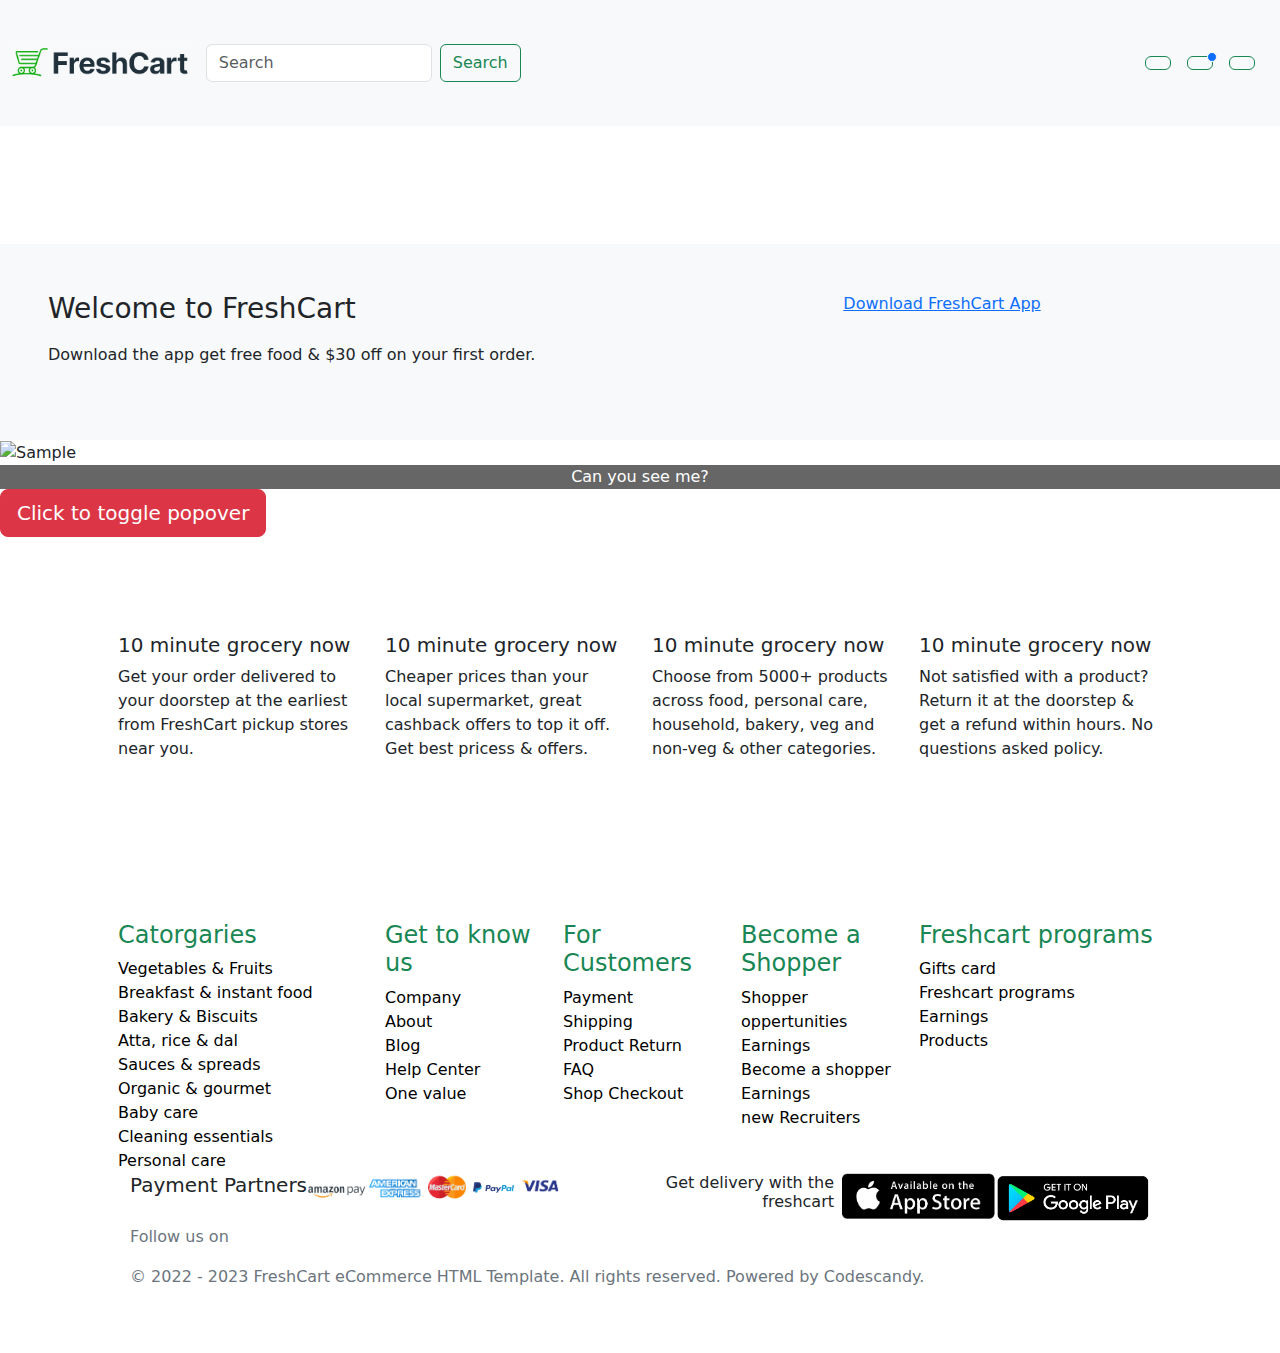
==== page2.html @ e569557e "Create page2.html" ====
<!doctype html>
<html lang="en">

<head>
    <meta charset="utf-8">
    <meta name="viewport" content="width=device-width, initial-scale=1">
    <title>Grocery store</title>
    <link rel="stylesheet" href="style.css">
    <link href="https://cdn.jsdelivr.net/npm/bootstrap@5.3.1/dist/css/bootstrap.min.css" rel="stylesheet">
    <script defer src="https://cdn.jsdelivr.net/npm/bootstrap@5.3.1/dist/js/bootstrap.min.js"></script>
    <script defer src="https://cdn.jsdelivr.net/npm/@popperjs/core@2.11.8/dist/umd/popper.min.js"></script>
</head>

<body>
    <!-- -------------navbar---------------
 -->

    <nav class="navbar navbar-expand-lg bg-body-tertiary ">
        <div class="container-fluid d-flex justify-content-between">

            <a class="navbar-brand" href="#"><img src="img/logo.png" alt=" " height="100px"></a>
            <button class="navbar-toggler" type="button" data-bs-toggle="collapse"
                data-bs-target="#navbarSupportedContent" aria-controls="navbarSupportedContent" aria-expanded="false"
                aria-label="Toggle navigation">
                <span class="navbar-toggler-icon"></span>
            </button>

            <div class="collapse navbar-collapse d-md-flex" id="navbarSupportedContent">

                <form class="d-flex" role="search">
                    <input class="form-control me-2" type="search" placeholder="Search" aria-label="Search">
                    <button class="btn btn-outline-success" type="submit">Search</button>
                </form>

                <div class="btn d-md-inline d-sm-inline d-flex d-lg-none gap-3 ">
                    <button type="button" class="btn btn-outline-success "><i class="fa-solid fa-heart"></i></button>
                    <button type="button" class="btn btn-outline-success position-relative"><span
                            class="position-absolute top-0 start-100 translate-middle p-1 bg-primary border border-light rounded-circle">
                            <span class="visually-hidden">New alerts</span>
                        </span><i class="fa-solid fa-user"></i></button>
                    <button type="button" class="btn btn-outline-success"><i
                            class="fa-solid fa-shopping-bag"></i></button>
                </div>
            </div>
            <div class="btn d-md-none d-sm-none d-lg-flex d-none gap-3  ">
                <button type="button" class="btn btn-outline-success "><i class="fa-solid fa-heart"></i></button>
                <button type="button" class="btn btn-outline-success position-relative"><span
                        class="position-absolute top-0 start-100 translate-middle p-1 bg-primary border border-light rounded-circle">
                        <span class="visually-hidden">New alerts</span>
                    </span><i class="fa-solid fa-user"></i></button>
                <button type="button" class="btn btn-outline-success"><i class="fa-solid fa-shopping-bag"></i></button>
            </div>
        </div>
    </nav>


    <!-- --------------drop-down-menu------------- -->




    <div class="container-fluid">
        <div class="container-fluid dropdown d-lg-flex gap-3 d-md-block text-white p-3">

            <div class="dropdown ">
                <a class="btn  dropdown-toggle fw-bold text-white" href="#" role="button" id="dropdownMenuLink"
                    data-mdb-toggle="dropdown" aria-expanded="false"><i class="fa-solid fa-bars"></i>
                    All Departments
                </a>

                <ul class="dropdown-menu text-white" aria-labelledby="dropdownMenuLink">
                    <li><a class="dropdown-item" href="#">Action</a></li>
                    <li><a class="dropdown-item" href="#">Another action</a></li>
                    <li><a class="dropdown-item" href="#">Something else here</a></li>
                </ul>
            </div>
            <div class="btn-group">
                <button class="btn  text-white  btn-sm dropdown-toggle " type="button" data-mdb-toggle="dropdown"
                    aria-expanded="false">
                    Home
                </button>
                <ul class="dropdown-menu text-white">
                    <li><a class="dropdown-item" href="#">Action</a></li>
                    <li><a class="dropdown-item" href="#">Another action</a></li>
                    <li><a class="dropdown-item" href="#">Something else here</a></li>
                    <li>
                        <hr class="dropdown-divider" />
                    </li>
                    <li><a class="dropdown-item text-white" href="#">Separated link</a></li>
                </ul>
            </div>
            <div class="btn-group">
                <button class="btn text-white   btn-sm dropdown-toggle " type="button" data-mdb-toggle="dropdown"
                    aria-expanded="false">
                    Shop
                </button>
                <ul class="dropdown-menu text-white">
                    <li><a class="dropdown-item" href="#">Action</a></li>
                    <li><a class="dropdown-item" href="#">Another action</a></li>
                    <li><a class="dropdown-item" href="#">Something else here</a></li>
                    <li>
                        <hr class="dropdown-divider" />
                    </li>
                    <li><a class="dropdown-item text-white" href="#">Separated link</a></li>
                </ul>
            </div>
            <div class="btn-group">
                <button class="btn  text-white  btn-sm dropdown-toggle" type="button" data-mdb-toggle="dropdown"
                    aria-expanded="false">
                    Store
                </button>
                <ul class="dropdown-menu text-white">
                    <li><a class="dropdown-item" href="#">Action</a></li>
                    <li><a class="dropdown-item" href="#">Another action</a></li>
                    <li><a class="dropdown-item" href="#">Something else here</a></li>
                    <li>
                        <hr class="dropdown-divider" />
                    </li>
                    <li><a class="dropdown-item text-white" href="#">Separated link</a></li>
                </ul>
            </div>
            <div class="btn-group">
                <button class="btn  text-white  btn-sm dropdown-toggle" type="button" data-mdb-toggle="dropdown"
                    aria-expanded="false">
                    Mega Menu
                </button>
                <ul class="dropdown-menu text-white">
                    <li><a class="dropdown-item" href="#">Action</a></li>
                    <li><a class="dropdown-item" href="#">Another action</a></li>
                    <li><a class="dropdown-item" href="#">Something else here</a></li>
                    <li>
                        <hr class="dropdown-divider" />
                    </li>
                    <li><a class="dropdown-item text-white" href="#">Separated link</a></li>
                </ul>
            </div>
            <div class="btn-group text-white">
                <button class="btn  text-white  btn-sm dropdown-toggle" type="button" data-mdb-toggle="dropdown"
                    aria-expanded="false">
                    Pages
                </button>
                <ul class="dropdown-menu text-white">
                    <li><a class="dropdown-item" href="#">Action</a></li>
                    <li><a class="dropdown-item" href="#">Another action</a></li>
                    <li><a class="dropdown-item" href="#">Something else here</a></li>
                    <li>
                        <hr class="dropdown-divider" />
                    </li>
                    <li><a class="dropdown-item text-white" href="#">Separated link</a></li>
                </ul>
            </div>
            <div class="btn-group">
                <button class="btn  text-white  btn-sm dropdown-toggle" type="button" data-mdb-toggle="dropdown"
                    aria-expanded="false">
                    Accounts
                </button>
                <ul class="dropdown-menu text-white">
                    <li><a class="dropdown-item" href="#">Action</a></li>
                    <li><a class="dropdown-item" href="#">Another action</a></li>
                    <li><a class="dropdown-item" href="#">Something else here</a></li>
                    <li>
                        <hr class="dropdown-divider" />
                    </li>
                    <li><a class="dropdown-item text-white" href="#">Separated link</a></li>
                </ul>
            </div>
        </div>
    </div>



    <!-- --------------app download section-------------- -->
    <div class="contianer mt-5 p-5 bg-light">
        <div class="row">
            <div class="col d-flex ">
                <img src="img/greend basket.png" height="100px" alt="">
                <div class="row">
                    <h3>
                        Welcome to FreshCart
                    </h3>
                    <p>Download the app get free food & $30 off on your first order.</p>
                </div>
            </div>
            <div class="col text-center download-app">
                <a href="">Download FreshCart App</a>
            </div>
        </div>
    </div>



    <div class="bg-image">
        <img src="https://mdbcdn.b-cdn.net/img/new/standard/city/053.webp" class="img-fluid" alt="Sample" />
        <div class="mask" style="background-color: rgba(0, 0, 0, 0.6);">
            <div class="d-flex justify-content-center align-items-center h-100">
                <p class="text-white mb-0">Can you see me?</p>
            </div>
        </div>
    </div>

    <button type="button" class="btn btn-lg btn-danger" data-mdb-toggle="popover" title="Popover title"
        data-mdb-content="And here's some amazing content. It's very engaging. Right?">
        Click to toggle popover
    </button>




    <div class="container mt-5 p-5">
        <div class="row">
            <div class="col-12 col-lg-3 text-start ">
                <i class="fa-regular fa-clock text-success fs-1"></i>
                <h5>10 minute grocery now </h5>
                <p>Get your order delivered to your doorstep at the earliest from FreshCart pickup stores near you.
                </p>
            </div>
            <div class="col-12 col-lg-3 text-start">
                <i class="fa-solid fa-gift text-success fs-1"></i>
                <h5>10 minute grocery now </h5>
                <p>Cheaper prices than your local supermarket, great cashback offers to top it off. Get best pricess
                    & offers.
                </p>
            </div>
            <div class="col-12  col-lg-3 text-start">
                <i class="fa-solid fa-box text-success fs-1"></i>
                <h5>10 minute grocery now </h5>
                <p>Choose from 5000+ products across food, personal care, household, bakery, veg and non-veg & other
                    categories.
                </p>
            </div>
            <div class="col-12 col-lg-3 text-start">
                <i class="fa-solid fa-rotate-left text-success fs-1"></i>
                <h5>10 minute grocery now </h5>
                <p>Not satisfied with a product? Return it at the doorstep & get a refund within hours. No questions
                    asked policy.
                </p>
            </div>
        </div>
    </div>



    <!-- ---------------footer section----------- -->


    <div class="container mt-5 p-5">
        <div class="row">
            <div class="col-12 text col-lg-3 d-flex flex-column  text-start">
                <h4 class="text-success">Catorgaries</h4>
                <a href="">Vegetables & Fruits</a>
                <a href="">Breakfast & instant food</a>
                <a href="">Bakery & Biscuits</a>
                <a href="">Atta, rice & dal</a>
                <a href="">Sauces & spreads</a>
                <a href="">Organic & gourmet</a>
                <a href="">Baby care</a>
                <a href="">Cleaning essentials</a>
                <a href="">Personal care</a>

            </div>
            <div class="col-12 text col-lg-2 d-flex flex-column text-start">
                <h4 class="text-success">Get to know us</h4>
                <a href="">Company </a>
                <a href="">About</a>
                <a href="">Blog</a>
                <a href="">Help Center</a>
                <a href="">One value</a>
            </div>
            <div class="col-12 text col-lg-2 d-flex flex-column text-start">
                <h4 class="text-success">For Customers</h4>

                <a href="">Payment</a>
                <a href="">Shipping</a>
                <a href="">Product Return</a>
                <a href="">FAQ</a>
                <a href="">Shop Checkout</a>
            </div>
            <div class="col-12 text col-lg-2 d-flex flex-column text-start">
                <h4 class="text-success">Become a Shopper</h4>

                <a href="">Shopper oppertunities</a>
                <a href="">Earnings</a>
                <a href="">Become a shopper</a>
                <a href="">Earnings</a>
                <a href="">new Recruiters</a>
            </div>
            <div class="col-12 text col-lg-3 d-flex flex-column text-start">
                <h4 class="text-success">Freshcart programs</h4>
                <a href="">Gifts card</a>
                <a href="">Freshcart programs</a>
                <a href="">Earnings</a>
                <a href="">Products
                </a>
            </div>
        </div>



        <!-- ----------------payment section----------- -->


        <div class="container">
            <div class="row">
                <div class="col-12 col-lg-6 d-flex flex-row">
                    <h5>Payment Partners</h5>
                    <a href=""><img src="img/AMAZON.png" height="30px" alt=""></a>
                    <a href=""><img src="img/AMERICAN.png" height="30px" alt=""></a>
                    <a href=""><img src="img/MASTER.png" height="30px" alt=""></a>
                    <a href=""><img src="img/PAY.png" height="30px" alt=""></a>
                    <a href=""><img src="img/VISA.png" height="30px" alt=""></a>
                </div>
                <div class="col-12 col-lg-6 d-flex flex-row  text-end">
                    <h6 class="me-2">Get delivery with the freshcart</h6>
                    <a href=""><img src="img/apple.png" height="49px" alt=""></a>
                    <a href=""><img src="img/googke.png" height="52px" alt=""></a>
                </div>
            </div>

        </div>



        <!-- -------------copy right-------------- -->
        <div class="container ">
            <div class="row d-flex flex-row">
                <div class="col-12  text">
                    <p class="text-secondary">Follow us on</p>
                    <a href=""><i class="fa-brands fa-facebook text-secondary"></i></a>
                    <a href=""><i class="fa-brands fa-twitter text-secondary"></i></a>
                    <a href=""><i class="fa-brands fa-instagram text-secondary"></i></a>
                </div>
                <div class="col-12">
                    <p class="text-secondary">© 2022 - 2023 FreshCart eCommerce HTML Template. All rights reserved.
                        Powered by Codescandy.
                    </p>
                </div>

            </div>
        </div>

    </div>



    <script src="https://kit.fontawesome.com/43f3f12f65.js" crossorigin="anonymous"></script>

</body>

</html>
---- style.css ----
.btn-group:hover{
color: forestgreen;
}
.product a{
    color: black;
    text-decoration: none;
    font-size: 14px;
    
}
.star p i{
    color: rgb(239, 224, 14);
}
.star:hover{
    border: 1px solid green ;
}
.add-button a{
    text-decoration: none;
    color: white;
    background-color: green;
    border-radius: 5px ;
    margin: 0 auto;
    padding: 5px 20px;
}
.add-button a:hover{
    background-color: white;
    color: black;
    border: 1px solid black;
    transition: background-color
     .5s;
}

.text
 a{
    text-decoration: none;
    color: black;
}
.text a:hover{
    color: green;
}
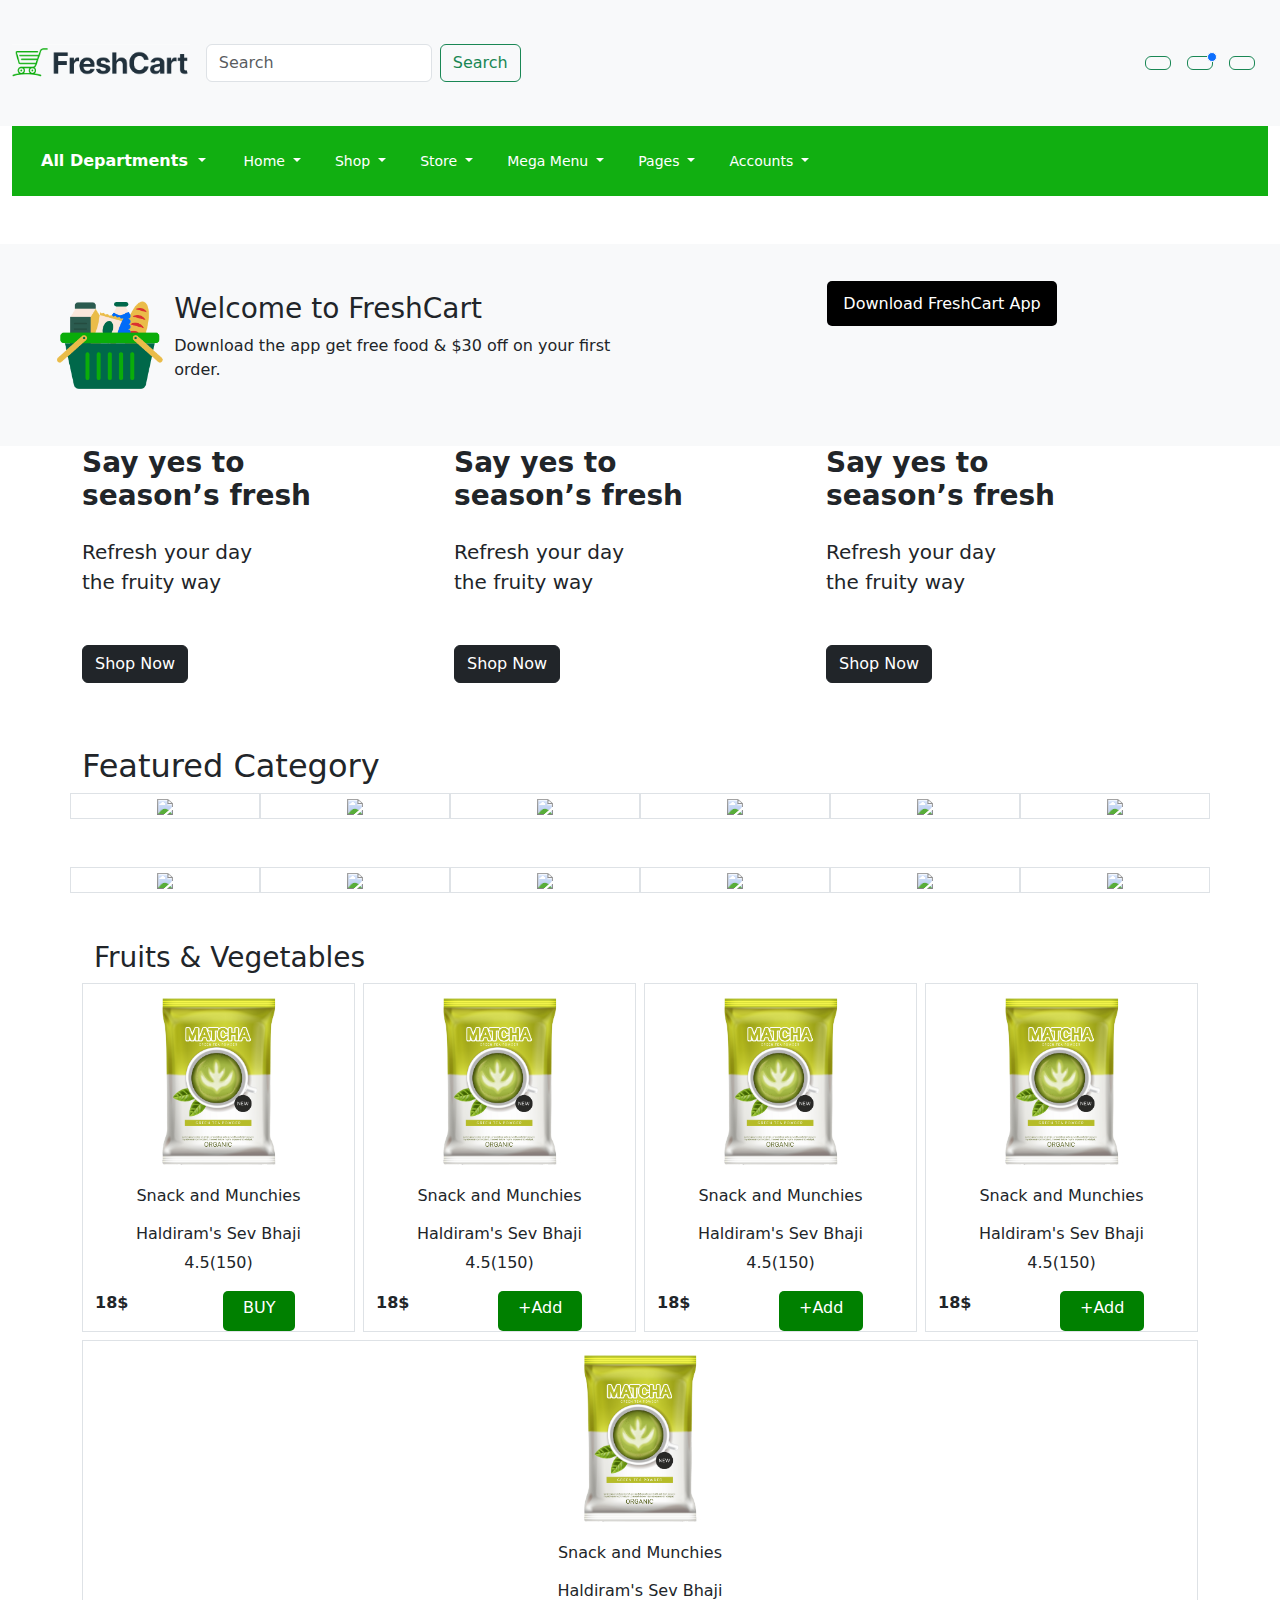
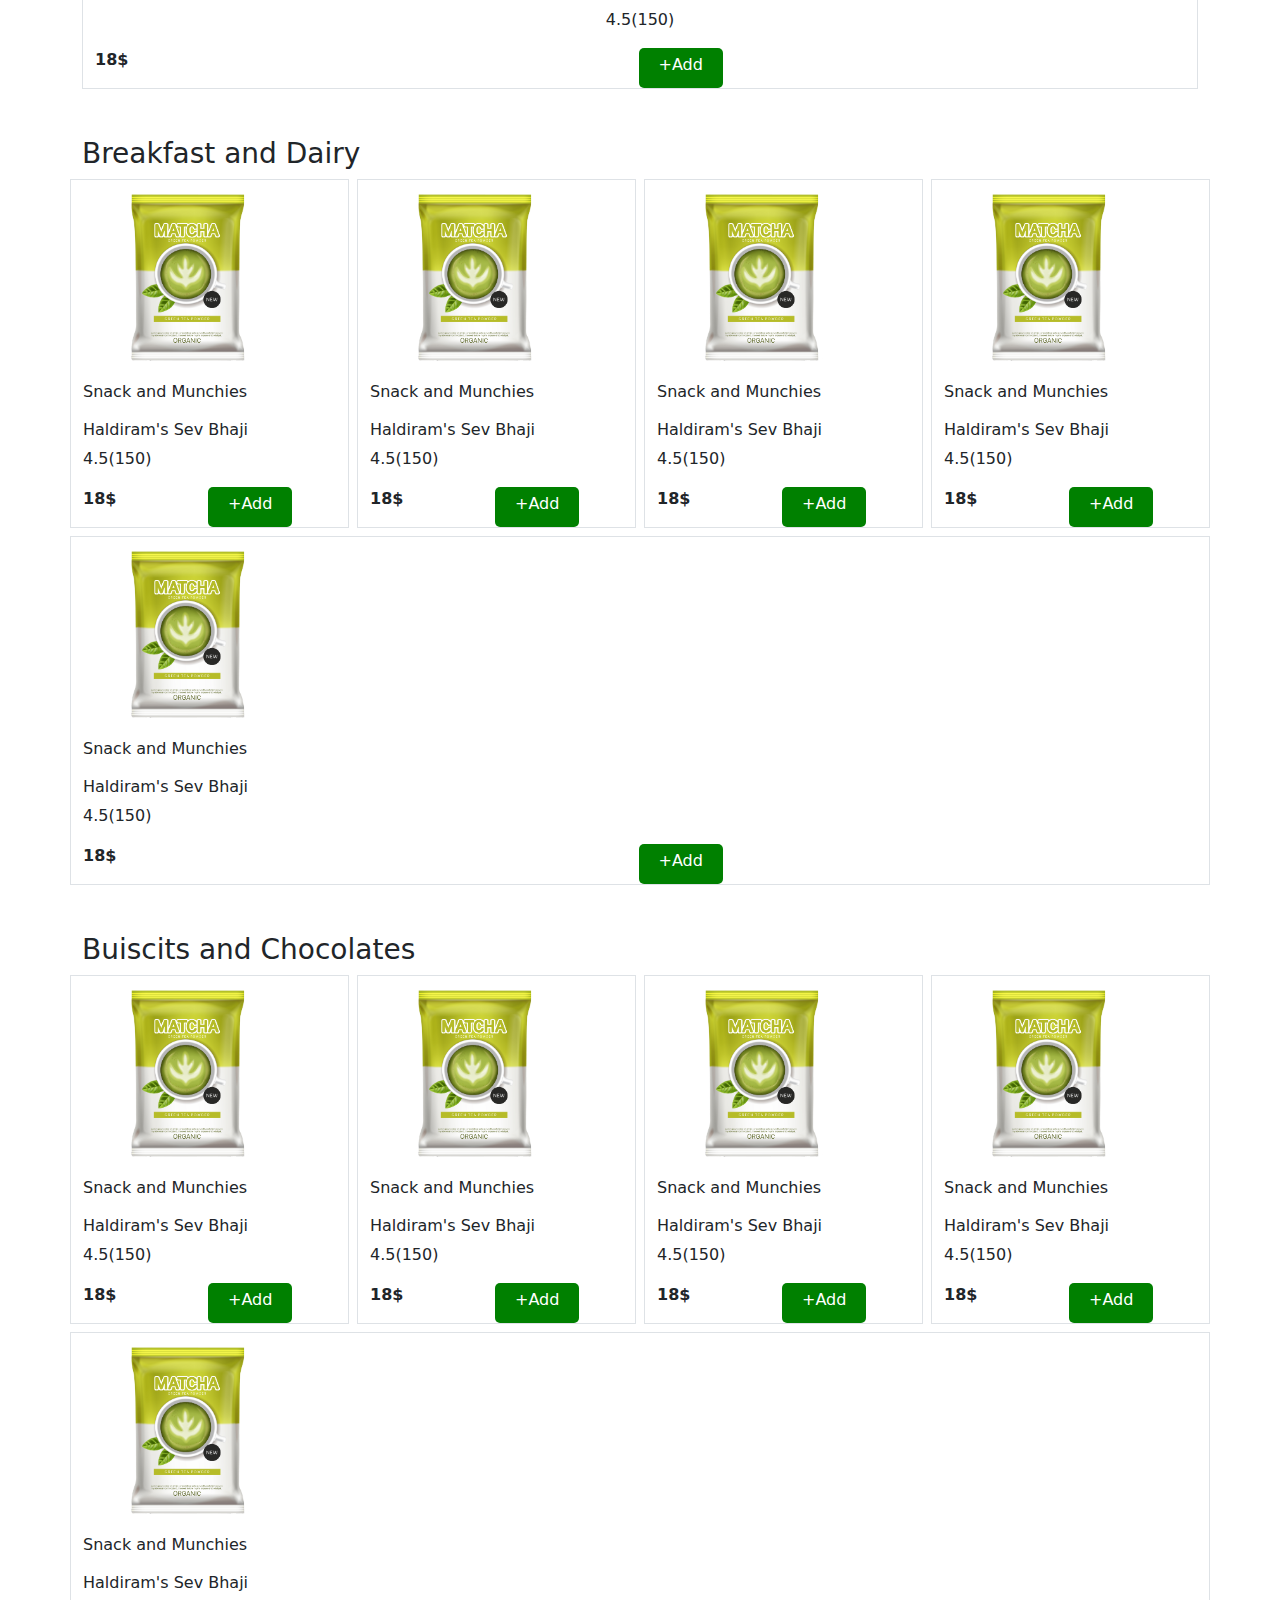
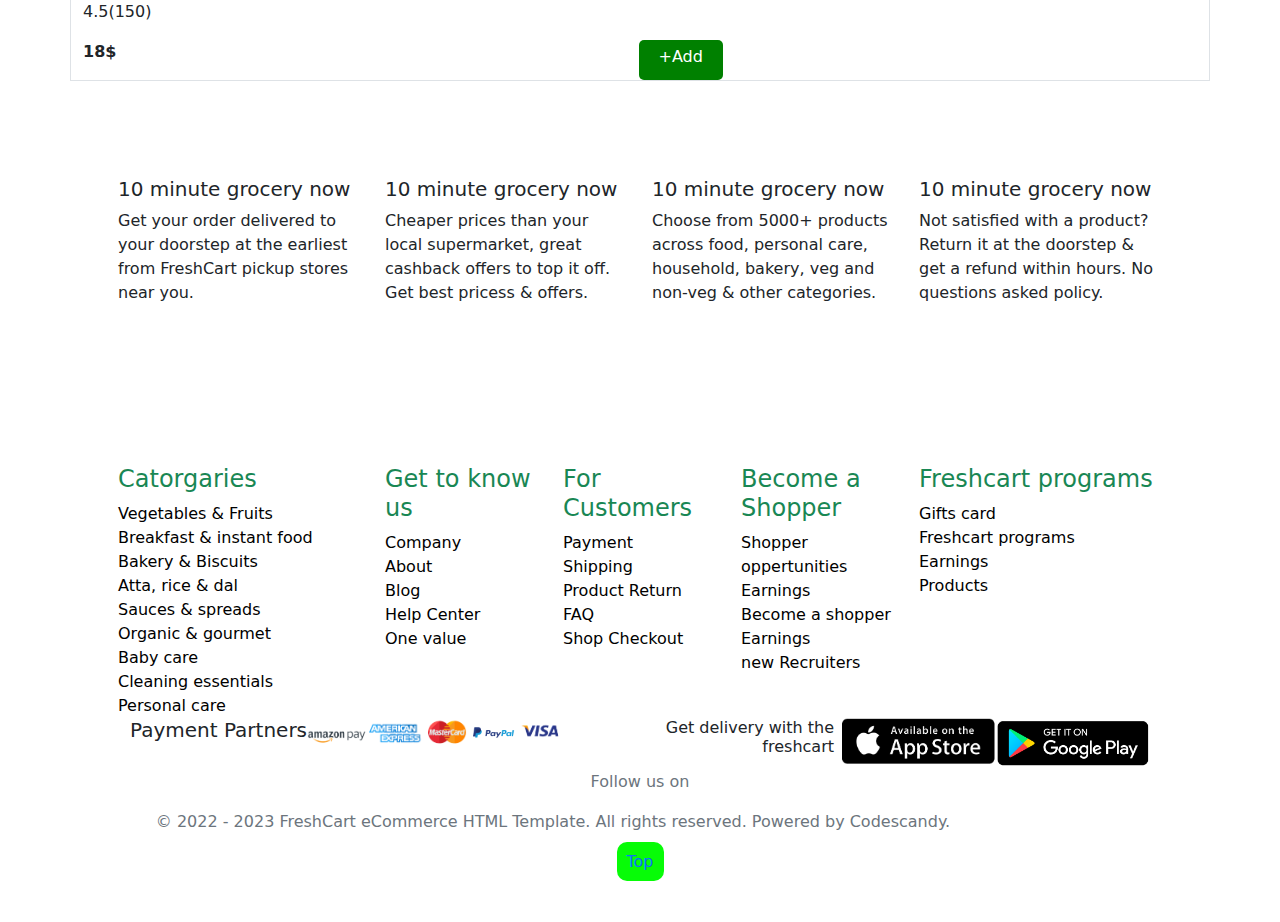
==== commit 3193ad39: "Update page2.html" ====
--- a/page2.html
+++ b/page2.html
@@ -9,6 +9,9 @@
     <link href="https://cdn.jsdelivr.net/npm/bootstrap@5.3.1/dist/css/bootstrap.min.css" rel="stylesheet">
     <script defer src="https://cdn.jsdelivr.net/npm/bootstrap@5.3.1/dist/js/bootstrap.min.js"></script>
     <script defer src="https://cdn.jsdelivr.net/npm/@popperjs/core@2.11.8/dist/umd/popper.min.js"></script>
+    <script type="text/javascript" src="https://cdnjs.cloudflare.com/ajax/libs/mdb-ui-kit/6.4.1/mdb.min.js"></script>
+    <link href="https://cdnjs.cloudflare.com/ajax/libs/mdb-ui-kit/6.4.1/mdb.min.css" rel="stylesheet" />
+
 </head>
 
 <body>
@@ -18,7 +21,7 @@
     <nav class="navbar navbar-expand-lg bg-body-tertiary ">
         <div class="container-fluid d-flex justify-content-between">
 
-            <a class="navbar-brand" href="#"><img src="img/logo.png" alt=" " height="100px"></a>
+            <a class="navbar-brand" href="/index.html"><img src="img/logo.png" alt=" " height="100px"></a>
             <button class="navbar-toggler" type="button" data-bs-toggle="collapse"
                 data-bs-target="#navbarSupportedContent" aria-controls="navbarSupportedContent" aria-expanded="false"
                 aria-label="Toggle navigation">
@@ -69,7 +72,7 @@
                 </a>
 
                 <ul class="dropdown-menu text-white" aria-labelledby="dropdownMenuLink">
-                    <li><a class="dropdown-item" href="#">Action</a></li>
+                    <li><a class="dropdown-item" href="/page2.html">Fruits & Veggies</a></li>
                     <li><a class="dropdown-item" href="#">Another action</a></li>
                     <li><a class="dropdown-item" href="#">Something else here</a></li>
                 </ul>
@@ -80,7 +83,7 @@
                     Home
                 </button>
                 <ul class="dropdown-menu text-white">
-                    <li><a class="dropdown-item" href="#">Action</a></li>
+                    <li><a class="dropdown-item" href="/index.html">Action</a></li>
                     <li><a class="dropdown-item" href="#">Another action</a></li>
                     <li><a class="dropdown-item" href="#">Something else here</a></li>
                     <li>
@@ -188,22 +191,389 @@
     </div>
 
 
-
-    <div class="bg-image">
-        <img src="https://mdbcdn.b-cdn.net/img/new/standard/city/053.webp" class="img-fluid" alt="Sample" />
-        <div class="mask" style="background-color: rgba(0, 0, 0, 0.6);">
-            <div class="d-flex justify-content-center align-items-center h-100">
-                <p class="text-white mb-0">Can you see me?</p>
-            </div>
-        </div>
-    </div>
-
-    <button type="button" class="btn btn-lg btn-danger" data-mdb-toggle="popover" title="Popover title"
-        data-mdb-content="And here's some amazing content. It's very engaging. Right?">
-        Click to toggle popover
-    </button>
-
-
+    <div class="container d-lg-flex d-block ">
+        <div class="col-12 col-lg-4">
+            <div class="p-8 mb-3 rounded "
+                style="background:url(img/basket-full-vegetables.png)no-repeat; background-size: cover;" >
+
+                <!-- Banner Content -->
+                <div>
+                    <!-- Banner Content -->
+                    <h3 class=" fw-bold mb-3">Say yes to <br>
+                        season’s fresh </h3>
+                    <div class="mt-4 mb-5 fs-5">
+                        <p class="fs-5 mb-0">Refresh your day <br>
+                            the fruity way</p>
+                    </div>
+
+
+                    <a href="#" class="btn btn-dark">Shop Now</a>
+                </div>
+
+            </div>
+
+        </div>
+        <div class="col-12  col-lg-4">
+            <div class="p-8 mb-3 rounded"
+                style="background:url(img/basket-full-vegetables.png)no-repeat; background-size: cover;">
+
+                <!-- Banner Content -->
+                <div>
+                    <!-- Banner Content -->
+                    <h3 class=" fw-bold mb-3 ">Say yes to <br>
+                        season’s fresh </h3>
+                    <div class="mt-4 mb-5 fs-5">
+                        <p class="fs-5 mb-0">Refresh your day <br>
+                            the fruity way</p>
+                    </div>
+
+
+                    <a href="#" class="btn btn-dark">Shop Now</a>
+                </div>
+
+            </div>
+
+        </div>
+        <div class="col-12 col-lg-4">
+            <div class="p-8 mb-3 rounded"
+                style="background:url(img/basket-full-vegetables.png)no-repeat; background-size: cover;">
+
+                <!-- Banner Content -->
+                <div>
+                    <!-- Banner Content -->
+                    <h3 class=" fw-bold mb-3">Say yes to <br>
+                        season’s fresh </h3>
+                    <div class="mt-4 mb-5 fs-5">
+                        <p class="fs-5 mb-0">Refresh your day <br>
+                            the fruity way</p>
+                    </div>
+
+
+                    <a href="#" class="btn btn-dark">Shop Now</a>
+                </div>
+
+            </div>
+
+        </div>
+    </div>
+    
+<!-- ----------------product Category------------- -->
+<div class="container text-center mt-5">
+    <div class="row text-start">
+        <h2>Featured Category</h2>
+    </div>
+    <div class="row d-lg-flex  ">
+
+        <div class="product col-lg-2 col-md-6 col-sm-6 border">
+            <a href=""><img src="img/product one.png" >
+            </a>
+        </div>
+        <div class="product col-lg-2 col-md-6 col-sm-6 border">
+            <a href=""><img src="img/product two.png">
+            </a>
+        </div>
+        <div class="product col-lg-2 col-md-6 col-sm-6 border">
+            <a href=""><img src="img/product three.png">
+            </a>
+        </div>
+        <div class="product col-lg-2 col-md-6 col-sm-6 border">
+            <a href=""><img src="img/product one.png">
+            </a>
+        </div>
+        <div class="product col-lg-2 col-md-6 col-sm-6 border">
+            <a href=""><img src="img/product two.png">
+            </a>
+        </div>
+        <div class="product col-lg-2 col-md-6 col-sm-6 border">
+            <a href=""><img src="img/product three.png">
+            </a>
+        </div>
+        </div>
+        
+        <div class="row d-lg-flex mt-5 ">
+
+            <div class="product col-lg-2 col-md-6 col-sm-6 border">
+                <a href=""><img src="img/product one.png" >
+                </a>
+            </div>
+            <div class="product col-lg-2 col-md-6 col-sm-6 border">
+                <a href=""><img src="img/product two.png">
+                </a>
+            </div>
+            <div class="product col-lg-2 col-md-6 col-sm-6 border">
+                <a href=""><img src="img/product three.png">
+                </a>
+            </div>
+            <div class="product col-lg-2 col-md-6 col-sm-6 border">
+                <a href=""><img src="img/product one.png">
+                </a>
+            </div>
+            <div class="product col-lg-2 col-md-6 col-sm-6 border">
+                <a href=""><img src="img/product two.png">
+                </a>
+            </div>
+            <div class="product col-lg-2 col-md-6 col-sm-6 border">
+                <a href=""><img src="img/product three.png">
+                </a>
+            </div>
+            </div>
+
+<!-- ------------------popular product-------------? -->
+<div class="container mt-5">
+
+    <div class="row">
+        <div class="col-12 text-start">
+            <h3>Fruits & Vegetables</h3>
+        </div>
+    </div>
+    <div class="row popular-product d-flex gap-2">
+        
+                <div class="col star border">
+                    <img src="img/packagnin g.png" height="200px" alt="">
+                    <p>Snack and Munchies</p>
+                    <h6>Haldiram's Sev Bhaji</h6>
+                    <p><i class="fa-solid fa-star"></i><i class="fa-solid fa-star"></i><i
+                            class="fa-solid fa-star"></i><i class="fa-solid fa-star"></i><i
+                            class="fa-solid fa-star-half"></i>4.5(150)</p>
+                    <div class="col-12 add-button d-flex justify-content-center gap-5">
+                        <p class="fw-bold">18$</p>
+                        <a href="/product.html">BUY</a>
+                    </div>
+                </div>
+        
+                <div class="col star border">
+                    <img src="img/packagnin g.png" height="200px" alt="">
+                    <p>Snack and Munchies</p>
+                    <h6>Haldiram's Sev Bhaji</h6>
+                    <p><i class="fa-solid fa-star"></i><i class="fa-solid fa-star"></i><i
+                            class="fa-solid fa-star"></i><i class="fa-solid fa-star"></i><i
+                            class="fa-solid fa-star-half"></i>4.5(150)</p>
+                    <div class="col-12 add-button d-flex justify-content-center gap-5">
+                        <p class="fw-bold">18$</p>
+                        <a href="">+Add</a>
+                    </div>
+                </div>
+
+         
+        
+                <div class="col star border">
+                    <img src="img/packagnin g.png" height="200px" alt="">
+                    <p>Snack and Munchies</p>
+                    <h6>Haldiram's Sev Bhaji</h6>
+                    <p><i class="fa-solid fa-star"></i><i class="fa-solid fa-star"></i><i
+                            class="fa-solid fa-star"></i><i class="fa-solid fa-star"></i><i
+                            class="fa-solid fa-star-half"></i>4.5(150)</p>
+                    <div class="col-12 add-button d-flex justify-content-center gap-5">
+                        <p class="fw-bold">18$</p>
+                        <a href="">+Add</a>
+                    </div>
+                </div>
+
+          
+       
+                <div class="col star border">
+                    <img src="img/packagnin g.png" height="200px" alt="">
+                    <p>Snack and Munchies</p>
+                    <h6>Haldiram's Sev Bhaji</h6>
+                    <p><i class="fa-solid fa-star"></i><i class="fa-solid fa-star"></i><i
+                            class="fa-solid fa-star"></i><i class="fa-solid fa-star"></i><i
+                            class="fa-solid fa-star-half"></i>4.5(150)</p>
+                    <div class="col-12 add-button d-flex justify-content-center gap-5">
+                        <p class="fw-bold">18$</p>
+                        <a href="">+Add</a>
+                    </div>
+                </div>
+
+        
+      
+                <div class="col star border">
+                    <img src="img/packagnin g.png" height="200px" alt="">
+                    <p>Snack and Munchies</p>
+                    <h6>Haldiram's Sev Bhaji</h6>
+                    <p><i class="fa-solid fa-star"></i><i class="fa-solid fa-star"></i><i
+                            class="fa-solid fa-star"></i><i class="fa-solid fa-star"></i><i
+                            class="fa-solid fa-star-half"></i>4.5(150)</p>
+                    <div class="col-12 add-button d-flex justify-content-center gap-5">
+                        <p class="fw-bold">18$</p>
+                        <a href="">+Add</a>
+                    </div>
+                </div>
+
+        
+    </div>
+    
+</div>
+</div>
+<div class="container mt-5">
+
+    <div class="row">
+        <div class="col-12 text-start">
+            <h3>Breakfast and Dairy</h3>
+        </div>
+    </div>
+    <div class="row popular-product d-flex gap-2">
+        
+                <div class="col star border">
+                    <img src="img/packagnin g.png" height="200px" alt="">
+                    <p>Snack and Munchies</p>
+                    <h6>Haldiram's Sev Bhaji</h6>
+                    <p><i class="fa-solid fa-star"></i><i class="fa-solid fa-star"></i><i
+                            class="fa-solid fa-star"></i><i class="fa-solid fa-star"></i><i
+                            class="fa-solid fa-star-half"></i>4.5(150)</p>
+                    <div class="col-12 add-button d-flex justify-content-center gap-5">
+                        <p class="fw-bold">18$</p>
+                        <a href="">+Add</a>
+                    </div>
+                </div>
+        
+                <div class="col star border">
+                    <img src="img/packagnin g.png" height="200px" alt="">
+                    <p>Snack and Munchies</p>
+                    <h6>Haldiram's Sev Bhaji</h6>
+                    <p><i class="fa-solid fa-star"></i><i class="fa-solid fa-star"></i><i
+                            class="fa-solid fa-star"></i><i class="fa-solid fa-star"></i><i
+                            class="fa-solid fa-star-half"></i>4.5(150)</p>
+                    <div class="col-12 add-button d-flex justify-content-center gap-5">
+                        <p class="fw-bold">18$</p>
+                        <a href="">+Add</a>
+                    </div>
+                </div>
+
+         
+        
+                <div class="col star border">
+                    <img src="img/packagnin g.png" height="200px" alt="">
+                    <p>Snack and Munchies</p>
+                    <h6>Haldiram's Sev Bhaji</h6>
+                    <p><i class="fa-solid fa-star"></i><i class="fa-solid fa-star"></i><i
+                            class="fa-solid fa-star"></i><i class="fa-solid fa-star"></i><i
+                            class="fa-solid fa-star-half"></i>4.5(150)</p>
+                    <div class="col-12 add-button d-flex justify-content-center gap-5">
+                        <p class="fw-bold">18$</p>
+                        <a href="">+Add</a>
+                    </div>
+                </div>
+
+          
+       
+                <div class="col star border">
+                    <img src="img/packagnin g.png" height="200px" alt="">
+                    <p>Snack and Munchies</p>
+                    <h6>Haldiram's Sev Bhaji</h6>
+                    <p><i class="fa-solid fa-star"></i><i class="fa-solid fa-star"></i><i
+                            class="fa-solid fa-star"></i><i class="fa-solid fa-star"></i><i
+                            class="fa-solid fa-star-half"></i>4.5(150)</p>
+                    <div class="col-12 add-button d-flex justify-content-center gap-5">
+                        <p class="fw-bold">18$</p>
+                        <a href="">+Add</a>
+                    </div>
+                </div>
+
+        
+      
+                <div class="col star border">
+                    <img src="img/packagnin g.png" height="200px" alt="">
+                    <p>Snack and Munchies</p>
+                    <h6>Haldiram's Sev Bhaji</h6>
+                    <p><i class="fa-solid fa-star"></i><i class="fa-solid fa-star"></i><i
+                            class="fa-solid fa-star"></i><i class="fa-solid fa-star"></i><i
+                            class="fa-solid fa-star-half"></i>4.5(150)</p>
+                    <div class="col-12 add-button d-flex justify-content-center gap-5">
+                        <p class="fw-bold">18$</p>
+                        <a href="">+Add</a>
+                    </div>
+                </div>
+
+        
+    </div>
+    
+</div>
+</div>
+<div class="container mt-5">
+
+    <div class="row">
+        <div class="col-12 text-start">
+            <h3>Buiscits and Chocolates</h3>
+        </div>
+    </div>
+    <div class="row popular-product d-flex gap-2">
+        
+                <div class="col star border">
+                    <img src="img/packagnin g.png" height="200px" alt="">
+                    <p>Snack and Munchies</p>
+                    <h6>Haldiram's Sev Bhaji</h6>
+                    <p><i class="fa-solid fa-star"></i><i class="fa-solid fa-star"></i><i
+                            class="fa-solid fa-star"></i><i class="fa-solid fa-star"></i><i
+                            class="fa-solid fa-star-half"></i>4.5(150)</p>
+                    <div class="col-12 add-button d-flex justify-content-center gap-5">
+                        <p class="fw-bold">18$</p>
+                        <a href="">+Add</a>
+                    </div>
+                </div>
+        
+                <div class="col star border">
+                    <img src="img/packagnin g.png" height="200px" alt="">
+                    <p>Snack and Munchies</p>
+                    <h6>Haldiram's Sev Bhaji</h6>
+                    <p><i class="fa-solid fa-star"></i><i class="fa-solid fa-star"></i><i
+                            class="fa-solid fa-star"></i><i class="fa-solid fa-star"></i><i
+                            class="fa-solid fa-star-half"></i>4.5(150)</p>
+                    <div class="col-12 add-button d-flex justify-content-center gap-5">
+                        <p class="fw-bold">18$</p>
+                        <a href="">+Add</a>
+                    </div>
+                </div>
+
+         
+        
+                <div class="col star border">
+                    <img src="img/packagnin g.png" height="200px" alt="">
+                    <p>Snack and Munchies</p>
+                    <h6>Haldiram's Sev Bhaji</h6>
+                    <p><i class="fa-solid fa-star"></i><i class="fa-solid fa-star"></i><i
+                            class="fa-solid fa-star"></i><i class="fa-solid fa-star"></i><i
+                            class="fa-solid fa-star-half"></i>4.5(150)</p>
+                    <div class="col-12 add-button d-flex justify-content-center gap-5">
+                        <p class="fw-bold">18$</p>
+                        <a href="">+Add</a>
+                    </div>
+                </div>
+
+          
+       
+                <div class="col star border">
+                    <img src="img/packagnin g.png" height="200px" alt="">
+                    <p>Snack and Munchies</p>
+                    <h6>Haldiram's Sev Bhaji</h6>
+                    <p><i class="fa-solid fa-star"></i><i class="fa-solid fa-star"></i><i
+                            class="fa-solid fa-star"></i><i class="fa-solid fa-star"></i><i
+                            class="fa-solid fa-star-half"></i>4.5(150)</p>
+                    <div class="col-12 add-button d-flex justify-content-center gap-5">
+                        <p class="fw-bold">18$</p>
+                        <a href="">+Add</a>
+                    </div>
+                </div>
+
+        
+      
+                <div class="col star border">
+                    <img src="img/packagnin g.png" height="200px" alt="">
+                    <p>Snack and Munchies</p>
+                    <h6>Haldiram's Sev Bhaji</h6>
+                    <p><i class="fa-solid fa-star"></i><i class="fa-solid fa-star"></i><i
+                            class="fa-solid fa-star"></i><i class="fa-solid fa-star"></i><i
+                            class="fa-solid fa-star-half"></i>4.5(150)</p>
+                    <div class="col-12 add-button d-flex justify-content-center gap-5">
+                        <p class="fw-bold">18$</p>
+                        <a href="">+Add</a>
+                    </div>
+                </div>
+
+        
+    </div>
+    
+</div>
+</div>
 
 
     <div class="container mt-5 p-5">
@@ -322,18 +692,21 @@
 
         <!-- -------------copy right-------------- -->
         <div class="container ">
-            <div class="row d-flex flex-row">
-                <div class="col-12  text">
+            <div class="row d-flex flex-column   text-center">
+                <div class="col-12  ">
                     <p class="text-secondary">Follow us on</p>
                     <a href=""><i class="fa-brands fa-facebook text-secondary"></i></a>
                     <a href=""><i class="fa-brands fa-twitter text-secondary"></i></a>
                     <a href=""><i class="fa-brands fa-instagram text-secondary"></i></a>
                 </div>
-                <div class="col-12">
+                <div class="col-10">
                     <p class="text-secondary">© 2022 - 2023 FreshCart eCommerce HTML Template. All rights reserved.
                         Powered by Codescandy.
                     </p>
                 </div>
+                <div class="col">
+                    <a href="/page2.html" style="text-decoration: none; background-color: rgb(7, 252, 7); padding: 10px; border-radius: 10px;">Top</a>
+                </div>
 
             </div>
         </div>
--- a/style.css
+++ b/style.css
@@ -1,3 +1,4 @@
+
 .btn-group:hover{
 color: forestgreen;
 }
@@ -9,9 +10,6 @@
 }
 .star p i{
     color: rgb(239, 224, 14);
-}
-.star:hover{
-    border: 1px solid green ;
 }
 .add-button a{
     text-decoration: none;
@@ -37,3 +35,28 @@
 .text a:hover{
     color: green;
 }
+
+
+.dropdown{
+    background-color: rgb(17, 175, 17);
+}   
+.download-app a{
+    text-decoration: none;
+    color: white;
+    background-color: black;
+    padding: .8em 1em;
+    border-radius: 5px;
+
+}
+
+.breadcrumb a{
+    text-decoration: none;
+    color: rgb(8, 162, 8);
+
+}
+.breadcrumb a:hover{
+    color:black;
+}
+.list-item-2{
+    border-bottom: 1px solid black;
+}